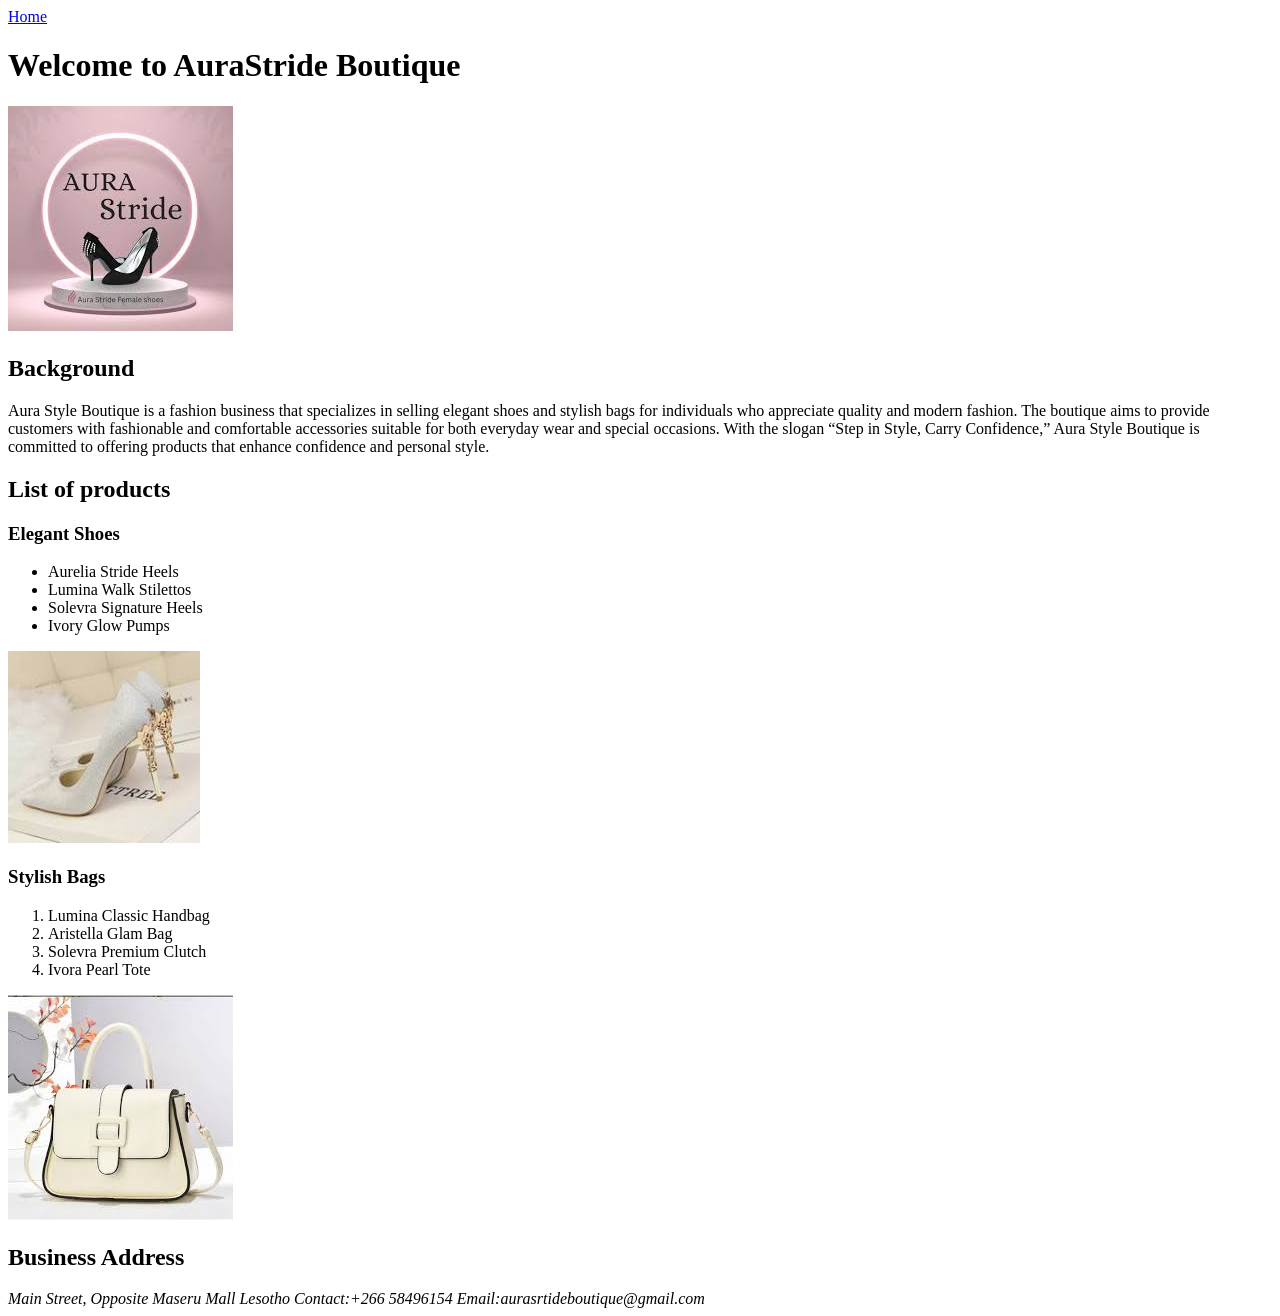
==== index.html @ 58af0906 "Add files via upload" ====
<!DOCTYPE html>
<html>
<head>
	<meta charset="utf-8">
	<meta name="viewport" content="width=device-width, initial-scale=1">
	<title>AuraStyle Boutique</title>
</head>
<body>
	<a href="service.html">Home</a>
	<h1>Welcome to AuraStride Boutique</h1>
	<img src="logo.jpg" alt="logo">
	<h2>Background</h2>
	<p>Aura Style Boutique is a fashion business that specializes in selling elegant shoes and stylish bags for individuals who appreciate quality and modern fashion. The boutique aims to provide customers with fashionable and comfortable accessories suitable for both everyday wear and special occasions. With the slogan “Step in Style, Carry Confidence,” Aura Style Boutique is committed to offering products that enhance confidence and personal style.</p>

	<h2>List of products</h2>
	<h3>Elegant Shoes</h3>
	<ul>
		<li>Aurelia Stride Heels</li>
		<li>Lumina Walk Stilettos</li>
		<li>Solevra Signature Heels</li>
		<li>Ivory Glow Pumps</li>
	</ul>
	<img src="heels.jpg" alt="heels">
	<h3>Stylish Bags</h3>
	<ol>
		<li>Lumina Classic Handbag</li>
		<li>Aristella Glam Bag</li>
		<li>Solevra Premium Clutch</li>
		<li>Ivora Pearl Tote</li>
	</ol>
	<img src="bag.jpg" alt="bag">
	<h2>Business Address</h2>
	<address>Main Street, Opposite Maseru Mall Lesotho Contact:+266 58496154 Email:aurasrtideboutique@gmail.com</address>


</body>
</html>
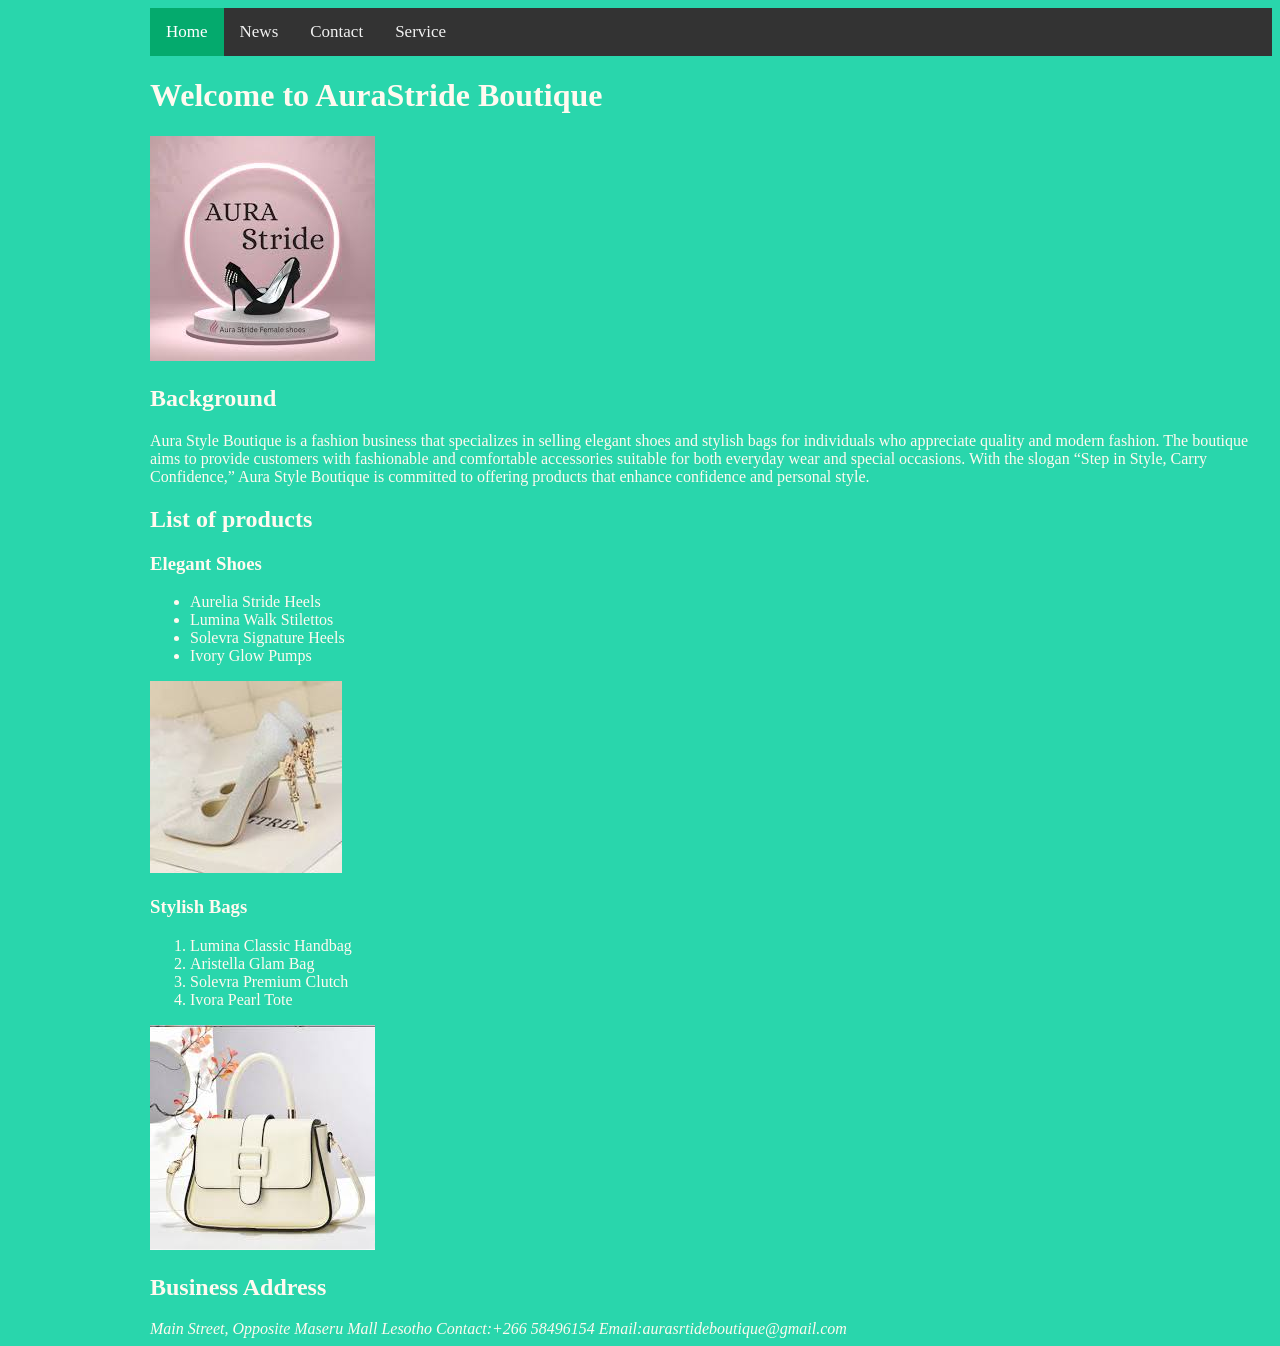
==== commit 987d3df4: "Add files via upload" ====
--- a/index.html
+++ b/index.html
@@ -4,9 +4,15 @@
 	<meta charset="utf-8">
 	<meta name="viewport" content="width=device-width, initial-scale=1">
 	<title>AuraStyle Boutique</title>
+	<link rel="stylesheet" type="text/css" href="style.css">
 </head>
 <body>
-	<a href="service.html">Home</a>
+	<div class="topnav">
+  		<a class="active" href="service.html">Home</a>
+  		<a href="#news.html">News</a>
+  		<a href="#contact.html">Contact</a>
+  		<a href="service.html">Service</a>
+	</div>
 	<h1>Welcome to AuraStride Boutique</h1>
 	<img src="logo.jpg" alt="logo">
 	<h2>Background</h2>
--- a/style.css
+++ b/style.css
@@ -0,0 +1,33 @@
+body{
+	background: #29d6ac;
+	color: floralwhite;
+	font-family: Times New Roman;
+	margin-left: 150px;
+	/* Add a black background color to the top navigation */
+.topnav {
+  background-color: #333;
+  overflow: hidden;
+}
+
+/* Style the links inside the navigation bar */
+.topnav a {
+  float: left;
+  color: #f2f2f2;
+  text-align: center;
+  padding: 14px 16px;
+  text-decoration: none;
+  font-size: 17px;
+}
+
+/* Change the color of links on hover */
+.topnav a:hover {
+  background-color: #ddd;
+  color: black;
+}
+
+/* Add a color to the active/current link */
+.topnav a.active {
+  background-color: #04AA6D;
+  color: white;
+}
+}
